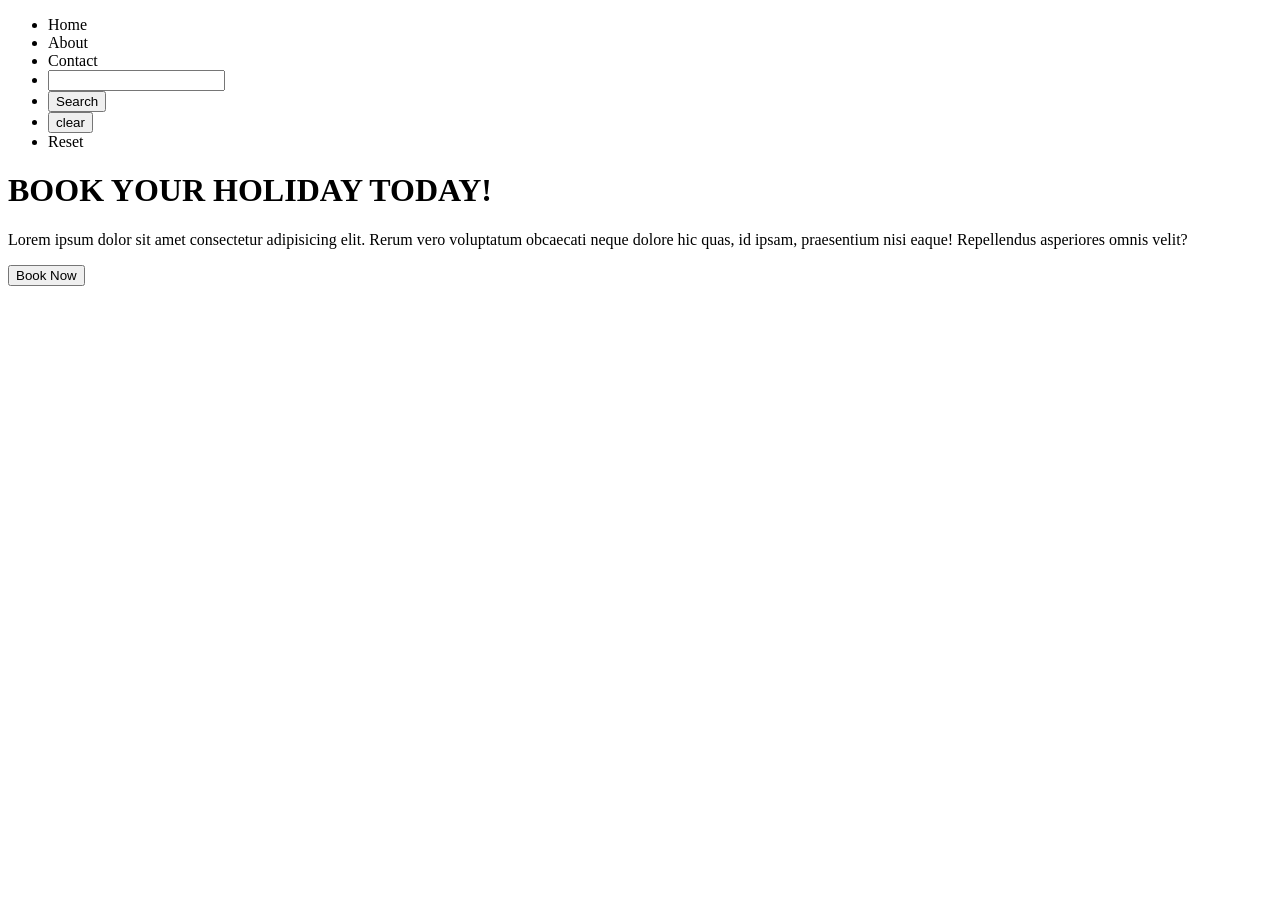
==== index.html @ 354cc017 "added index.html" ====
<!DOCTYPE html>
<html lang="en">

<head>
        <meta charset="UTF-8">
        <meta name="viewport" content="width=device-width, initial-scale=1.0">
        <title>Sam Travel Recommend</title>
        <link rel="stylesheet" href="travel_recommendation.css">
</head>

<body>
        <nav>
                <ul>
                        <li><a>Home</a></li>
                        <li><a>About</a></li>
                        <li><a>Contact</a></li>

                        <li><input type="search" id="searchInput" /></li>
                        <li><button id="searchHoliday">Search</button></li>
                        <li><button id="clearSearchBox">clear</button></li>
                        <li><a>Reset</a></li>
                </ul>
        </nav>

        <h1>BOOK YOUR HOLIDAY TODAY!</h1>
        <p>Lorem ipsum dolor sit amet consectetur adipisicing elit. Rerum vero voluptatum obcaecati neque dolore hic
                quas, id ipsam, praesentium nisi eaque! Repellendus asperiores omnis velit?</p>
        <p id="result"></p>
        <p id="searchResult"></p>
        <p id=""></p>
        <button id="jsTest">Book Now</button>
        <script src="./travel_recommendation.js"></script>
</body>

</html>
---- travel_recommendation.css ----
body {
  background-image: url("https://www.101holidays.co.uk/wp-content/uploads/2013/04/Sandals-all-inclusive-Caribbean-1-238x238.jpg");
  /* The image used */
   /* Used if the image is unavailable */
  height: 500px; /* You must set a specified height */
  background-position: center; /* Center the image */
  background-repeat: no-repeat; /* Do not repeat the image */
  background-size: cover; /* Resize the background image to cover the entire container */
}


img {
        height:100px;
        margin: auto;
}
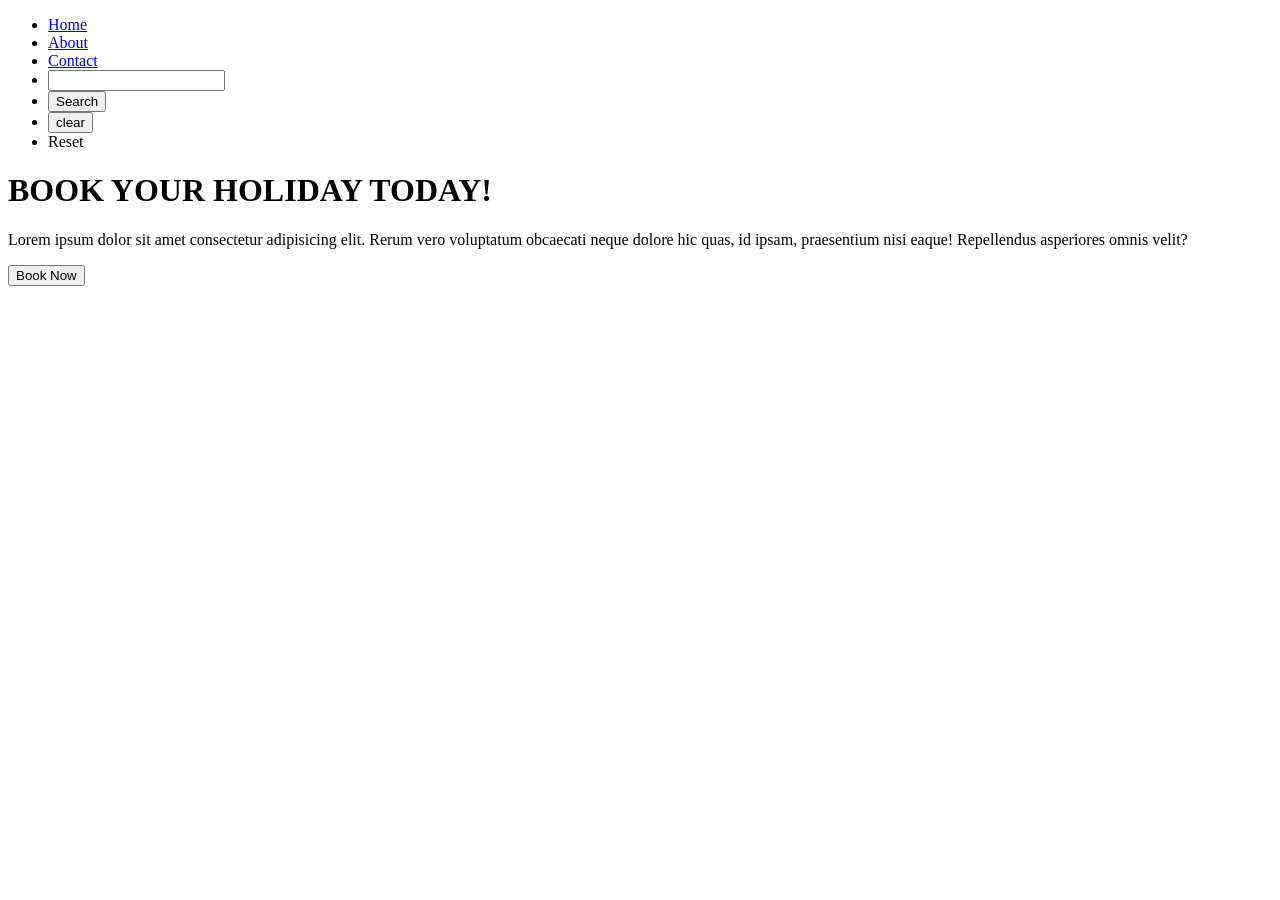
==== commit 124f11ac: "Update index.html" ====
--- a/index.html
+++ b/index.html
@@ -11,9 +11,9 @@
 <body>
         <nav>
                 <ul>
-                        <li><a>Home</a></li>
-                        <li><a>About</a></li>
-                        <li><a>Contact</a></li>
+                        <li><a href="index.html">Home</a></li>
+                        <li><a href="about.html">About</a></li>
+                        <li><a href="contact.html">Contact</a></li>
 
                         <li><input type="search" id="searchInput" /></li>
                         <li><button id="searchHoliday">Search</button></li>
@@ -32,4 +32,5 @@
         <script src="./travel_recommendation.js"></script>
 </body>
 
-</html>+</html>
+
